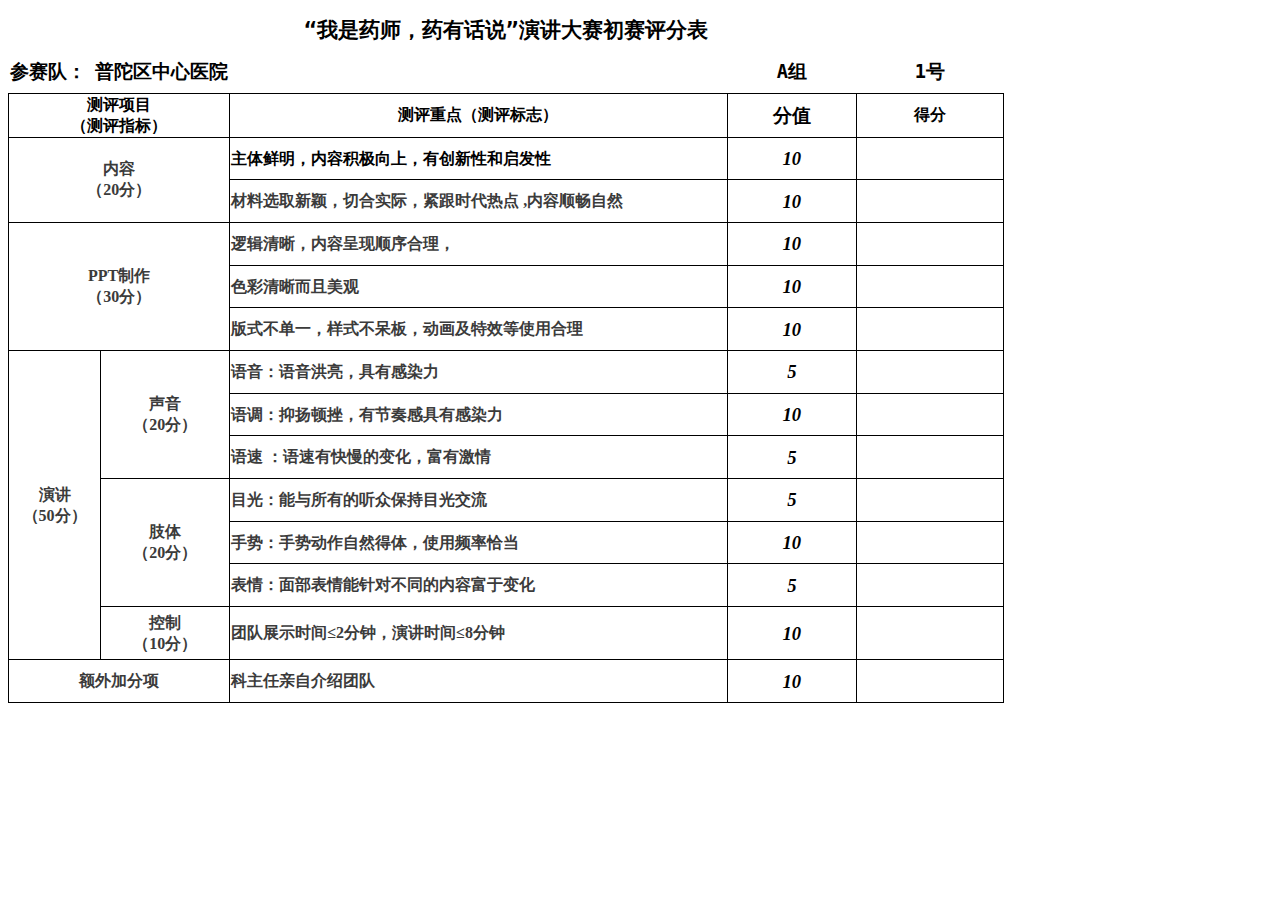
==== index.files/sheet001.htm @ db27440b "first" ====
<html xmlns:v="urn:schemas-microsoft-com:vml" xmlns:o="urn:schemas-microsoft-com:office:office" xmlns:x="urn:schemas-microsoft-com:office:excel" xmlns="http://www.w3.org/TR/REC-html40">
 <head>
  <meta http-equiv="Content-Type" content="text/html; charset=UTF-8"/>
  <meta name="ProgId" content="Excel.Sheet"/>
  <meta name="Generator" content="WPS Office ET"/>
  <link id="Main-File" rel="Main-File" href="../index.htm"/>
  <link rel="File-List" href="filelist.xml"/>
  <link rel="Stylesheet" href="stylesheet.css"/>
  <style>
<!-- @page
	{margin:0.95in 0.75in 0.35in 0.75in;
	mso-header-margin:0.51in;
	mso-footer-margin:0.87in;}
 -->  </style>
  <!--[if gte mso 9]>
   <xml>
    <x:WorksheetOptions>
     <x:DefaultRowHeight>640</x:DefaultRowHeight>
     <x:Unsynced/>
     <x:Selected/>
     <x:Panes>
      <x:Pane>
       <x:Number>3</x:Number>
       <x:ActiveCol>5</x:ActiveCol>
       <x:ActiveRow>6</x:ActiveRow>
       <x:RangeSelection>F7</x:RangeSelection>
      </x:Pane>
     </x:Panes>
     <x:ProtectContents>False</x:ProtectContents>
     <x:ProtectObjects>False</x:ProtectObjects>
     <x:ProtectScenarios>False</x:ProtectScenarios>
     <x:PageBreakZoom>100</x:PageBreakZoom>
     <x:Zoom>75</x:Zoom>
     <x:Print>
      <x:ValidPrinterInfo/>
      <x:PaperSizeIndex>9</x:PaperSizeIndex>
      <x:HorizontalResolution>1200</x:HorizontalResolution>
      <x:VerticalResolution>1200</x:VerticalResolution>
     </x:Print>
    </x:WorksheetOptions>
   </xml>
  <![endif]-->
  <script language="JavaScript">
	if (window.name!="frSheet")
		window.location.replace("../index.htm");
</script>
 </head>
 <body link="blue" vlink="purple">
  <table width="994.67" border="0" cellpadding="0" cellspacing="0" style='width:746.00pt;border-collapse:collapse;table-layout:fixed;'>
   <col width="92" style='mso-width-source:userset;mso-width-alt:2944;'/>
   <col width="129.33" class="xl65" style='mso-width-source:userset;mso-width-alt:4138;'/>
   <col width="497.33" style='mso-width-source:userset;mso-width-alt:15914;'/>
   <col width="129.33" class="xl65" style='mso-width-source:userset;mso-width-alt:4138;'/>
   <col width="146.67" style='mso-width-source:userset;mso-width-alt:4693;'/>
   <col width="121.33" style='mso-width-source:userset;mso-width-alt:3882;'/>
   <col width="134.67" style='mso-width-source:userset;mso-width-alt:4309;'/>
   <tr height="42.67" style='height:32.00pt;mso-height-source:userset;mso-height-alt:640;'>
    <td class="xl66" height="42.67" width="994.67" colspan="5" style='height:32.00pt;width:746.00pt;border-right:none;border-bottom:none;' x:str>“我是药师，药有话说”演讲大赛初赛评分表</td>
   </tr>
   <tr height="42.67" style='height:32.00pt;mso-height-source:userset;mso-height-alt:640;'>
    <td class="xl67" height="42.67" colspan="3" style='height:32.00pt;border-right:none;border-bottom:none;' x:str>参赛队：<font class="font2"><span style='mso-spacerun:yes;'>&nbsp; </span></font><font class="font2">普陀区中心医院</font></td>
    <td class="xl68" x:str>A组</td>
    <td class="xl68" x:str>1号</td>
   </tr>
   <tr height="42.67" style='height:32.00pt;mso-height-source:userset;mso-height-alt:640;'>
    <td class="xl69" height="42.67" colspan="2" style='height:32.00pt;border-right:.5pt solid windowtext;border-bottom:.5pt solid windowtext;' x:str>测评项目<font class="font3"><br/></font><font class="font3">（测评指标）</font></td>
    <td class="xl69" x:str>测评重点（测评标志）</td>
    <td class="xl70" x:str>分值</td>
    <td class="xl69" x:str>得分</td>
   </tr>
   <tr height="42.67" style='height:32.00pt;mso-height-source:userset;mso-height-alt:640;'>
    <td class="xl71" height="85.33" colspan="2" rowspan="2" style='height:64.00pt;border-right:.5pt solid windowtext;border-bottom:.5pt solid windowtext;' x:str>内容<font class="font5"><br/></font><font class="font5">（20分）</font></td>
    <td class="xl72" x:str>主体鲜明，内容积极向上，有创新性和启发性<font class="font3"><span style='mso-spacerun:yes;'>&nbsp;</span></font></td>
    <td class="xl73" x:num>10</td>
    <td class="xl74"></td>
   </tr>
   <tr height="42.67" style='height:32.00pt;mso-height-source:userset;mso-height-alt:640;'>
    <td class="xl75" x:str>材料选取新颖，切合实际，紧跟时代热点 ,内容顺畅自然</td>
    <td class="xl73" x:num>10</td>
    <td class="xl74"></td>
   </tr>
   <tr height="42.67" style='height:32.00pt;mso-height-source:userset;mso-height-alt:640;'>
    <td class="xl71" height="128" colspan="2" rowspan="3" style='height:96.00pt;border-right:.5pt solid windowtext;border-bottom:.5pt solid windowtext;' x:str>PPT制作<font class="font5"><br/></font><font class="font5">（30分）</font></td>
    <td class="xl75" x:str>逻辑清晰，内容呈现顺序合理，</td>
    <td class="xl73" x:num>10</td>
    <td class="xl74"></td>
   </tr>
   <tr height="42.67" style='height:32.00pt;mso-height-source:userset;mso-height-alt:640;'>
    <td class="xl75" x:str>色彩清晰而且美观</td>
    <td class="xl73" x:num>10</td>
    <td class="xl74"></td>
   </tr>
   <tr height="42.67" style='height:32.00pt;mso-height-source:userset;mso-height-alt:640;'>
    <td class="xl75" x:str>版式不单一，样式不呆板，动画及特效等使用合理</td>
    <td class="xl73" x:num>10</td>
    <td class="xl74"></td>
   </tr>
   <tr height="42.67" style='height:32.00pt;mso-height-source:userset;mso-height-alt:640;'>
    <td class="xl71" height="309.33" rowspan="7" style='height:232.00pt;border-right:.5pt solid windowtext;border-bottom:.5pt solid windowtext;' x:str>演讲<font class="font5"><br/></font><font class="font5">（50分）</font></td>
    <td class="xl71" rowspan="3" style='border-right:.5pt solid windowtext;border-bottom:.5pt solid windowtext;' x:str>声音<font class="font5"><br/></font><font class="font5">（20分）</font></td>
    <td class="xl75" x:str>语音：语音洪亮，具有感染力</td>
    <td class="xl73" x:num>5</td>
    <td class="xl74"></td>
   </tr>
   <tr height="42.67" style='height:32.00pt;mso-height-source:userset;mso-height-alt:640;'>
    <td class="xl75" x:str>语调：抑扬顿挫，有节奏感具有感染力</td>
    <td class="xl73" x:num>10</td>
    <td class="xl74"></td>
   </tr>
   <tr height="42.67" style='height:32.00pt;mso-height-source:userset;mso-height-alt:640;'>
    <td class="xl75" x:str>语速 ：语速有快慢的变化，富有激情</td>
    <td class="xl73" x:num>5</td>
    <td class="xl74"></td>
   </tr>
   <tr height="42.67" style='height:32.00pt;mso-height-source:userset;mso-height-alt:640;'>
    <td class="xl71" rowspan="3" style='border-right:.5pt solid windowtext;border-bottom:.5pt solid windowtext;' x:str>肢体<font class="font5"><br/></font><font class="font5">（20分）</font></td>
    <td class="xl75" x:str>目光：能与所有的听众保持目光交流</td>
    <td class="xl73" x:num>5</td>
    <td class="xl74"></td>
   </tr>
   <tr height="42.67" style='height:32.00pt;mso-height-source:userset;mso-height-alt:640;'>
    <td class="xl75" x:str>手势：手势动作自然得体，使用频率恰当</td>
    <td class="xl73" x:num>10</td>
    <td class="xl74"></td>
   </tr>
   <tr height="42.67" style='height:32.00pt;mso-height-source:userset;mso-height-alt:640;'>
    <td class="xl75" x:str>表情：面部表情能针对不同的内容富于变化</td>
    <td class="xl73" x:num>5</td>
    <td class="xl74"></td>
   </tr>
   <tr height="53.33" style='height:40.00pt;mso-height-source:userset;mso-height-alt:800;'>
    <td class="xl71" x:str>控制<font class="font5"><br/></font><font class="font5">（10分）</font></td>
    <td class="xl76" x:str>团队展示时间≤2分钟，演讲时间≤8分钟</td>
    <td class="xl73" x:num>10</td>
    <td class="xl74"></td>
   </tr>
   <tr height="42.67" style='height:32.00pt;mso-height-source:userset;mso-height-alt:640;'>
    <td class="xl71" height="42.67" colspan="2" style='height:32.00pt;border-right:.5pt solid windowtext;border-bottom:.5pt solid windowtext;' x:str>额外加分项</td>
    <td class="xl75" x:str>科主任亲自介绍团队<font class="font5"><span style='mso-spacerun:yes;'>&nbsp;</span></font></td>
    <td class="xl73" x:num>10</td>
    <td class="xl74"></td>
   </tr>
   <![if supportMisalignedColumns]>
    <tr width="0" style='display:none;'>
     <td width="92" style='width:69;'></td>
     <td width="129" style='width:97;'></td>
     <td width="497" style='width:373;'></td>
     <td width="129" style='width:97;'></td>
     <td width="147" style='width:110;'></td>
     <td width="121" style='width:91;'></td>
     <td width="135" style='width:101;'></td>
    </tr>
   <![endif]>
  </table>
 </body>
</html>
---- index.files/stylesheet.css ----
tr
	{mso-height-source:auto;
	mso-ruby-visibility:none;}
col
	{mso-width-source:auto;
	mso-ruby-visibility:none;}
br
	{mso-data-placement:same-cell;}
.font2
	{color:windowtext;
	font-size:14.0pt;
	font-weight:700;
	font-style:normal;
	text-decoration:none;
	font-family:"黑体";
	mso-generic-font-family:auto;
	mso-font-charset:134;}
.font3
	{color:#000000;
	font-size:12.0pt;
	font-weight:700;
	font-style:normal;
	text-decoration:none;
	font-family:"宋体";
	mso-generic-font-family:auto;
	mso-font-charset:134;}
.font5
	{color:#3B3B3B;
	font-size:12.0pt;
	font-weight:700;
	font-style:normal;
	text-decoration:none;
	font-family:"宋体";
	mso-generic-font-family:auto;
	mso-font-charset:134;}
.style0
	{mso-number-format:"General";
	text-align:general;
	vertical-align:middle;
	white-space:nowrap;
	mso-rotate:0;
	color:windowtext;
	font-size:12.0pt;
	font-weight:400;
	font-style:normal;
	text-decoration:none;
	font-family:宋体;
	mso-font-charset:134;
	border:none;
	mso-protection:locked visible;
	mso-style-name:"常规";
	mso-style-id:0;}
.style16
	{mso-number-format:"_ \\¥* \#\,\#\#0_ \;_ \\¥* \\-\#\,\#\#0_ \;_ \\¥* \0022-\0022_ \;_ \@_ ";
	mso-style-name:"货币[0]";
	mso-style-id:7;}
.style17
	{mso-pattern:auto none;
	background:#EDEDED;
	color:#000000;
	font-size:11.0pt;
	font-weight:400;
	font-style:normal;
	text-decoration:none;
	font-family:宋体;
	mso-font-charset:134;
	mso-style-name:"20% - 强调文字颜色 3";}
.style18
	{mso-pattern:auto none;
	background:#FFCC99;
	color:#3F3F76;
	font-size:11.0pt;
	font-weight:400;
	font-style:normal;
	text-decoration:none;
	font-family:宋体;
	mso-font-charset:134;
	border:.5pt solid #7F7F7F;
	mso-style-name:"输入";}
.style19
	{mso-number-format:"_ \\¥* \#\,\#\#0\.00_ \;_ \\¥* \\-\#\,\#\#0\.00_ \;_ \\¥* \0022-\0022??_ \;_ \@_ ";
	mso-style-name:"货币";
	mso-style-id:4;}
.style20
	{mso-number-format:"_ * \#\,\#\#0_ \;_ * \\-\#\,\#\#0_ \;_ * \0022-\0022_ \;_ \@_ ";
	mso-style-name:"千位分隔[0]";
	mso-style-id:6;}
.style21
	{mso-pattern:auto none;
	background:#DBDBDB;
	color:#000000;
	font-size:11.0pt;
	font-weight:400;
	font-style:normal;
	text-decoration:none;
	font-family:宋体;
	mso-font-charset:134;
	mso-style-name:"40% - 强调文字颜色 3";}
.style22
	{mso-pattern:auto none;
	background:#FFC7CE;
	color:#9C0006;
	font-size:11.0pt;
	font-weight:400;
	font-style:normal;
	text-decoration:none;
	font-family:宋体;
	mso-font-charset:134;
	mso-style-name:"差";}
.style23
	{mso-number-format:"_ * \#\,\#\#0\.00_ \;_ * \\-\#\,\#\#0\.00_ \;_ * \0022-\0022??_ \;_ \@_ ";
	mso-style-name:"千位分隔";
	mso-style-id:3;}
.style24
	{mso-pattern:auto none;
	background:#C9C9C9;
	color:#FFFFFF;
	font-size:11.0pt;
	font-weight:400;
	font-style:normal;
	text-decoration:none;
	font-family:宋体;
	mso-font-charset:134;
	mso-style-name:"60% - 强调文字颜色 3";}
.style25
	{color:#0000FF;
	font-size:11.0pt;
	font-weight:400;
	font-style:normal;
	text-decoration:underline;
	text-underline-style:single;
	font-family:宋体;
	mso-font-charset:134;
	mso-style-name:"超链接";
	mso-style-id:8;}
.style26
	{mso-number-format:"0%";
	mso-style-name:"百分比";
	mso-style-id:5;}
.style27
	{color:#800080;
	font-size:11.0pt;
	font-weight:400;
	font-style:normal;
	text-decoration:underline;
	text-underline-style:single;
	font-family:宋体;
	mso-font-charset:134;
	mso-style-name:"已访问的超链接";
	mso-style-id:9;}
.style28
	{mso-pattern:auto none;
	background:#FFFFCC;
	border:.5pt solid #B2B2B2;
	mso-style-name:"注释";}
.style29
	{mso-pattern:auto none;
	background:#F4B084;
	color:#FFFFFF;
	font-size:11.0pt;
	font-weight:400;
	font-style:normal;
	text-decoration:none;
	font-family:宋体;
	mso-font-charset:134;
	mso-style-name:"60% - 强调文字颜色 2";}
.style30
	{color:#44546A;
	font-size:11.0pt;
	font-weight:700;
	font-style:normal;
	text-decoration:none;
	font-family:宋体;
	mso-font-charset:134;
	mso-style-name:"标题 4";}
.style31
	{color:#FF0000;
	font-size:11.0pt;
	font-weight:400;
	font-style:normal;
	text-decoration:none;
	font-family:宋体;
	mso-font-charset:134;
	mso-style-name:"警告文本";}
.style32
	{color:#44546A;
	font-size:18.0pt;
	font-weight:700;
	font-style:normal;
	text-decoration:none;
	font-family:宋体;
	mso-font-charset:134;
	mso-style-name:"标题";}
.style33
	{color:#7F7F7F;
	font-size:11.0pt;
	font-weight:400;
	font-style:italic;
	text-decoration:none;
	font-family:宋体;
	mso-font-charset:134;
	mso-style-name:"解释性文本";}
.style34
	{color:#44546A;
	font-size:15.0pt;
	font-weight:700;
	font-style:normal;
	text-decoration:none;
	font-family:宋体;
	mso-font-charset:134;
	border-left:none;
	border-top:none;
	border-right:none;
	border-bottom:1.0pt solid #5B9BD5;
	mso-style-name:"标题 1";}
.style35
	{color:#44546A;
	font-size:13.0pt;
	font-weight:700;
	font-style:normal;
	text-decoration:none;
	font-family:宋体;
	mso-font-charset:134;
	border-left:none;
	border-top:none;
	border-right:none;
	border-bottom:1.0pt solid #5B9BD5;
	mso-style-name:"标题 2";}
.style36
	{mso-pattern:auto none;
	background:#9BC2E6;
	color:#FFFFFF;
	font-size:11.0pt;
	font-weight:400;
	font-style:normal;
	text-decoration:none;
	font-family:宋体;
	mso-font-charset:134;
	mso-style-name:"60% - 强调文字颜色 1";}
.style37
	{color:#44546A;
	font-size:11.0pt;
	font-weight:700;
	font-style:normal;
	text-decoration:none;
	font-family:宋体;
	mso-font-charset:134;
	border-left:none;
	border-top:none;
	border-right:none;
	border-bottom:1.0pt solid #ACCCEA;
	mso-style-name:"标题 3";}
.style38
	{mso-pattern:auto none;
	background:#FFD966;
	color:#FFFFFF;
	font-size:11.0pt;
	font-weight:400;
	font-style:normal;
	text-decoration:none;
	font-family:宋体;
	mso-font-charset:134;
	mso-style-name:"60% - 强调文字颜色 4";}
.style39
	{mso-pattern:auto none;
	background:#F2F2F2;
	color:#3F3F3F;
	font-size:11.0pt;
	font-weight:700;
	font-style:normal;
	text-decoration:none;
	font-family:宋体;
	mso-font-charset:134;
	border:.5pt solid #3F3F3F;
	mso-style-name:"输出";}
.style40
	{mso-pattern:auto none;
	background:#F2F2F2;
	color:#FA7D00;
	font-size:11.0pt;
	font-weight:700;
	font-style:normal;
	text-decoration:none;
	font-family:宋体;
	mso-font-charset:134;
	border:.5pt solid #7F7F7F;
	mso-style-name:"计算";}
.style41
	{mso-pattern:auto none;
	background:#A5A5A5;
	color:#FFFFFF;
	font-size:11.0pt;
	font-weight:700;
	font-style:normal;
	text-decoration:none;
	font-family:宋体;
	mso-font-charset:134;
	border:2.0pt double #3F3F3F;
	mso-style-name:"检查单元格";}
.style42
	{mso-pattern:auto none;
	background:#E2EFDA;
	color:#000000;
	font-size:11.0pt;
	font-weight:400;
	font-style:normal;
	text-decoration:none;
	font-family:宋体;
	mso-font-charset:134;
	mso-style-name:"20% - 强调文字颜色 6";}
.style43
	{mso-pattern:auto none;
	background:#ED7D31;
	color:#FFFFFF;
	font-size:11.0pt;
	font-weight:400;
	font-style:normal;
	text-decoration:none;
	font-family:宋体;
	mso-font-charset:134;
	mso-style-name:"强调文字颜色 2";}
.style44
	{color:#FA7D00;
	font-size:11.0pt;
	font-weight:400;
	font-style:normal;
	text-decoration:none;
	font-family:宋体;
	mso-font-charset:134;
	border-left:none;
	border-top:none;
	border-right:none;
	border-bottom:2.0pt double #FF8001;
	mso-style-name:"链接单元格";}
.style45
	{color:#000000;
	font-size:11.0pt;
	font-weight:700;
	font-style:normal;
	text-decoration:none;
	font-family:宋体;
	mso-font-charset:134;
	border-left:none;
	border-top:.5pt solid #5B9BD5;
	border-right:none;
	border-bottom:2.0pt double #5B9BD5;
	mso-style-name:"汇总";}
.style46
	{mso-pattern:auto none;
	background:#C6EFCE;
	color:#006100;
	font-size:11.0pt;
	font-weight:400;
	font-style:normal;
	text-decoration:none;
	font-family:宋体;
	mso-font-charset:134;
	mso-style-name:"好";}
.style47
	{mso-pattern:auto none;
	background:#FFEB9C;
	color:#9C6500;
	font-size:11.0pt;
	font-weight:400;
	font-style:normal;
	text-decoration:none;
	font-family:宋体;
	mso-font-charset:134;
	mso-style-name:"适中";}
.style48
	{mso-pattern:auto none;
	background:#D9E1F2;
	color:#000000;
	font-size:11.0pt;
	font-weight:400;
	font-style:normal;
	text-decoration:none;
	font-family:宋体;
	mso-font-charset:134;
	mso-style-name:"20% - 强调文字颜色 5";}
.style49
	{mso-pattern:auto none;
	background:#5B9BD5;
	color:#FFFFFF;
	font-size:11.0pt;
	font-weight:400;
	font-style:normal;
	text-decoration:none;
	font-family:宋体;
	mso-font-charset:134;
	mso-style-name:"强调文字颜色 1";}
.style50
	{mso-pattern:auto none;
	background:#DDEBF7;
	color:#000000;
	font-size:11.0pt;
	font-weight:400;
	font-style:normal;
	text-decoration:none;
	font-family:宋体;
	mso-font-charset:134;
	mso-style-name:"20% - 强调文字颜色 1";}
.style51
	{mso-pattern:auto none;
	background:#BDD7EE;
	color:#000000;
	font-size:11.0pt;
	font-weight:400;
	font-style:normal;
	text-decoration:none;
	font-family:宋体;
	mso-font-charset:134;
	mso-style-name:"40% - 强调文字颜色 1";}
.style52
	{mso-pattern:auto none;
	background:#FCE4D6;
	color:#000000;
	font-size:11.0pt;
	font-weight:400;
	font-style:normal;
	text-decoration:none;
	font-family:宋体;
	mso-font-charset:134;
	mso-style-name:"20% - 强调文字颜色 2";}
.style53
	{mso-pattern:auto none;
	background:#F8CBAD;
	color:#000000;
	font-size:11.0pt;
	font-weight:400;
	font-style:normal;
	text-decoration:none;
	font-family:宋体;
	mso-font-charset:134;
	mso-style-name:"40% - 强调文字颜色 2";}
.style54
	{mso-pattern:auto none;
	background:#A5A5A5;
	color:#FFFFFF;
	font-size:11.0pt;
	font-weight:400;
	font-style:normal;
	text-decoration:none;
	font-family:宋体;
	mso-font-charset:134;
	mso-style-name:"强调文字颜色 3";}
.style55
	{mso-pattern:auto none;
	background:#FFC000;
	color:#FFFFFF;
	font-size:11.0pt;
	font-weight:400;
	font-style:normal;
	text-decoration:none;
	font-family:宋体;
	mso-font-charset:134;
	mso-style-name:"强调文字颜色 4";}
.style56
	{mso-pattern:auto none;
	background:#FFF2CC;
	color:#000000;
	font-size:11.0pt;
	font-weight:400;
	font-style:normal;
	text-decoration:none;
	font-family:宋体;
	mso-font-charset:134;
	mso-style-name:"20% - 强调文字颜色 4";}
.style57
	{mso-pattern:auto none;
	background:#FFE699;
	color:#000000;
	font-size:11.0pt;
	font-weight:400;
	font-style:normal;
	text-decoration:none;
	font-family:宋体;
	mso-font-charset:134;
	mso-style-name:"40% - 强调文字颜色 4";}
.style58
	{mso-pattern:auto none;
	background:#4472C4;
	color:#FFFFFF;
	font-size:11.0pt;
	font-weight:400;
	font-style:normal;
	text-decoration:none;
	font-family:宋体;
	mso-font-charset:134;
	mso-style-name:"强调文字颜色 5";}
.style59
	{mso-pattern:auto none;
	background:#B4C6E7;
	color:#000000;
	font-size:11.0pt;
	font-weight:400;
	font-style:normal;
	text-decoration:none;
	font-family:宋体;
	mso-font-charset:134;
	mso-style-name:"40% - 强调文字颜色 5";}
.style60
	{mso-pattern:auto none;
	background:#8EA9DB;
	color:#FFFFFF;
	font-size:11.0pt;
	font-weight:400;
	font-style:normal;
	text-decoration:none;
	font-family:宋体;
	mso-font-charset:134;
	mso-style-name:"60% - 强调文字颜色 5";}
.style61
	{mso-pattern:auto none;
	background:#70AD47;
	color:#FFFFFF;
	font-size:11.0pt;
	font-weight:400;
	font-style:normal;
	text-decoration:none;
	font-family:宋体;
	mso-font-charset:134;
	mso-style-name:"强调文字颜色 6";}
.style62
	{mso-pattern:auto none;
	background:#C6E0B4;
	color:#000000;
	font-size:11.0pt;
	font-weight:400;
	font-style:normal;
	text-decoration:none;
	font-family:宋体;
	mso-font-charset:134;
	mso-style-name:"40% - 强调文字颜色 6";}
.style63
	{mso-pattern:auto none;
	background:#A9D08E;
	color:#FFFFFF;
	font-size:11.0pt;
	font-weight:400;
	font-style:normal;
	text-decoration:none;
	font-family:宋体;
	mso-font-charset:134;
	mso-style-name:"60% - 强调文字颜色 6";}
td
	{mso-style-parent:style0;
	padding-top:1px;
	padding-right:1px;
	padding-left:1px;
	mso-ignore:padding;
	mso-number-format:"General";
	text-align:general;
	vertical-align:middle;
	white-space:nowrap;
	mso-rotate:0;
	color:windowtext;
	font-size:12.0pt;
	font-weight:400;
	font-style:normal;
	text-decoration:none;
	font-family:宋体;
	mso-font-charset:134;
	border:none;
	mso-protection:locked visible;}
.xl65
	{mso-style-parent:style0;
	text-align:center;
	mso-font-charset:134;}
.xl66
	{mso-style-parent:style0;
	text-align:center;
	font-size:16.0pt;
	font-weight:700;
	font-family:黑体, monospace;
	mso-font-charset:134;}
.xl67
	{mso-style-parent:style0;
	text-align:left;
	font-size:14.0pt;
	font-weight:700;
	font-family:黑体, monospace;
	mso-font-charset:134;}
.xl68
	{mso-style-parent:style0;
	text-align:center;
	font-size:14.0pt;
	font-weight:700;
	font-family:黑体, monospace;
	mso-font-charset:134;}
.xl69
	{mso-style-parent:style0;
	text-align:center;
	white-space:normal;
	color:#000000;
	font-weight:700;
	mso-font-charset:134;
	border:.5pt solid windowtext;}
.xl70
	{mso-style-parent:style0;
	text-align:center;
	white-space:normal;
	color:#000000;
	font-size:14.0pt;
	font-weight:700;
	mso-font-charset:134;
	border:.5pt solid windowtext;}
.xl71
	{mso-style-parent:style0;
	text-align:center;
	white-space:normal;
	color:#3B3B3B;
	font-weight:700;
	mso-font-charset:134;
	border:.5pt solid windowtext;}
.xl72
	{mso-style-parent:style0;
	text-align:left;
	white-space:normal;
	color:#000000;
	font-weight:700;
	mso-font-charset:134;
	border:.5pt solid windowtext;}
.xl73
	{mso-style-parent:style0;
	text-align:center;
	white-space:normal;
	color:#000000;
	font-size:14.0pt;
	font-weight:700;
	font-style:italic;
	mso-font-charset:134;
	border:.5pt solid windowtext;}
.xl74
	{mso-style-parent:style0;
	vertical-align:bottom;
	white-space:normal;
	color:#000000;
	font-weight:700;
	mso-font-charset:134;
	border:.5pt solid windowtext;}
.xl75
	{mso-style-parent:style0;
	text-align:left;
	white-space:normal;
	color:#3B3B3B;
	font-weight:700;
	mso-font-charset:134;
	border:.5pt solid windowtext;}
.xl76
	{mso-style-parent:style0;
	white-space:normal;
	color:#3B3B3B;
	font-weight:700;
	mso-font-charset:134;
	border:.5pt solid windowtext;}
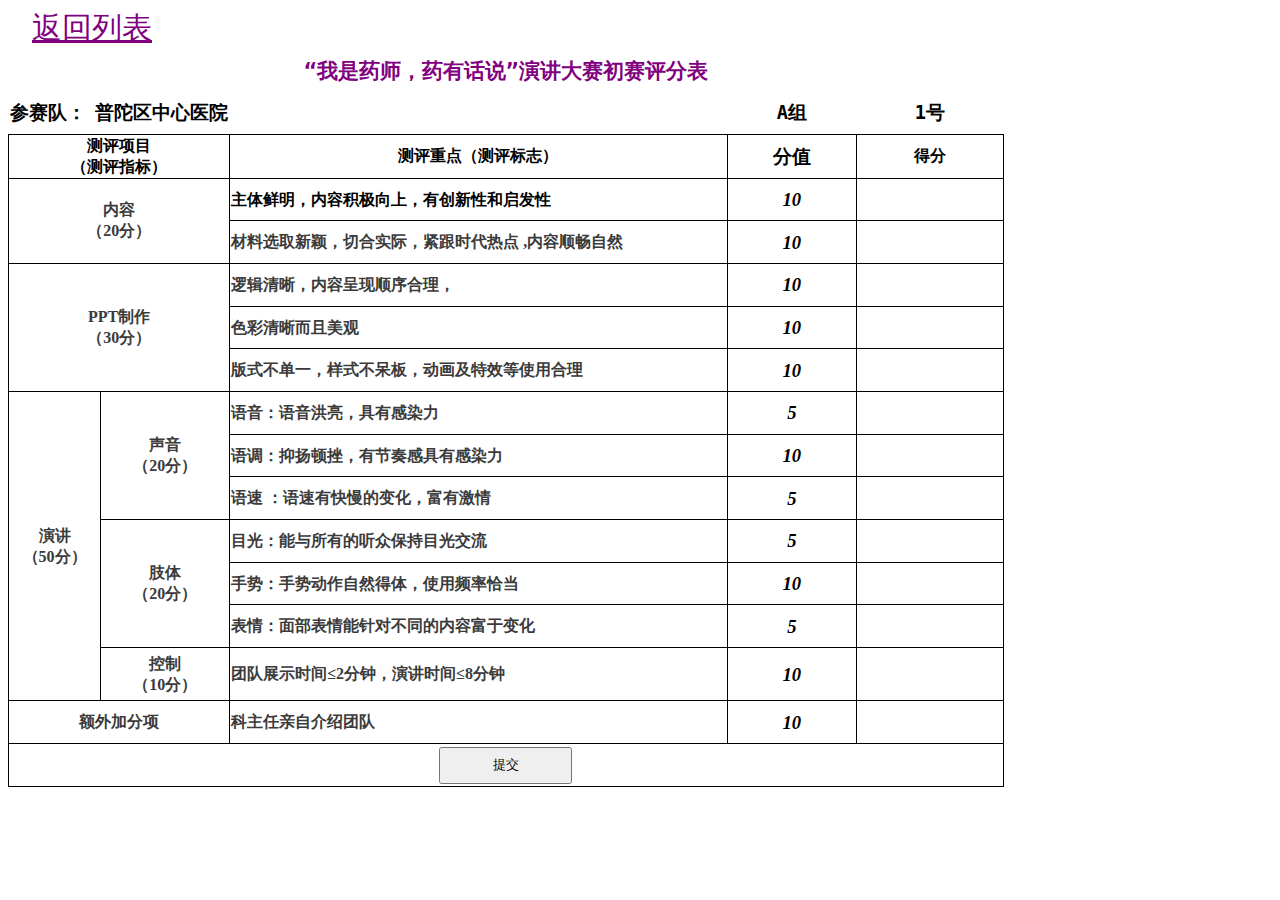
==== commit b28eba01: "se" ====
--- a/index.files/sheet001.htm
+++ b/index.files/sheet001.htm
@@ -55,7 +55,8 @@
    <col width="121.33" style='mso-width-source:userset;mso-width-alt:3882;'/>
    <col width="134.67" style='mso-width-source:userset;mso-width-alt:4309;'/>
    <tr height="42.67" style='height:32.00pt;mso-height-source:userset;mso-height-alt:640;'>
-    <td class="xl66" height="42.67" width="994.67" colspan="5" style='height:32.00pt;width:746.00pt;border-right:none;border-bottom:none;' x:str>“我是药师，药有话说”演讲大赛初赛评分表</td>
+      <a href="" style="font-size: 30px;margin-top:50.00pt;margin-left: 18.00pt; ">返回列表</a>
+    <td class="xl66" height="42.67" width="994.67" colspan="5" style='height:32.00pt;width:746.00pt;border-right:none;border-bottom:none;' x:str><a href="" style="text-decoration: none;">“我是药师，药有话说”演讲大赛初赛评分表</a> </td>
    </tr>
    <tr height="42.67" style='height:32.00pt;mso-height-source:userset;mso-height-alt:640;'>
     <td class="xl67" height="42.67" colspan="3" style='height:32.00pt;border-right:none;border-bottom:none;' x:str>参赛队：<font class="font2"><span style='mso-spacerun:yes;'>&nbsp; </span></font><font class="font2">普陀区中心医院</font></td>
@@ -72,7 +73,7 @@
     <td class="xl71" height="85.33" colspan="2" rowspan="2" style='height:64.00pt;border-right:.5pt solid windowtext;border-bottom:.5pt solid windowtext;' x:str>内容<font class="font5"><br/></font><font class="font5">（20分）</font></td>
     <td class="xl72" x:str>主体鲜明，内容积极向上，有创新性和启发性<font class="font3"><span style='mso-spacerun:yes;'>&nbsp;</span></font></td>
     <td class="xl73" x:num>10</td>
-    <td class="xl74"></td>
+    <td class="xl74"><input type="text" name="1"  style="width:100.00pt;height: 30pt;border: none;text-align: center;font-size: 18"; > </td>
    </tr>
    <tr height="42.67" style='height:32.00pt;mso-height-source:userset;mso-height-alt:640;'>
     <td class="xl75" x:str>材料选取新颖，切合实际，紧跟时代热点 ,内容顺畅自然</td>
@@ -140,6 +141,13 @@
     <td class="xl73" x:num>10</td>
     <td class="xl74"></td>
    </tr>
+
+      <tr height="42.67" style='height:32.00pt;mso-height-source:userset;mso-height-alt:640;'>
+
+    <td class="xl75" colspan="5" style="text-align: center;" x:str><input type="submit" value="提交" style="width: 100.00pt;height: 28.00pt;text-align: center;"</td>
+  
+   </tr>
+
    <![if supportMisalignedColumns]>
     <tr width="0" style='display:none;'>
      <td width="92" style='width:69;'></td>
@@ -152,5 +160,6 @@
     </tr>
    <![endif]>
   </table>
+  <p style="margin-top: 40.00pt;"></p>
  </body>
 </html>
